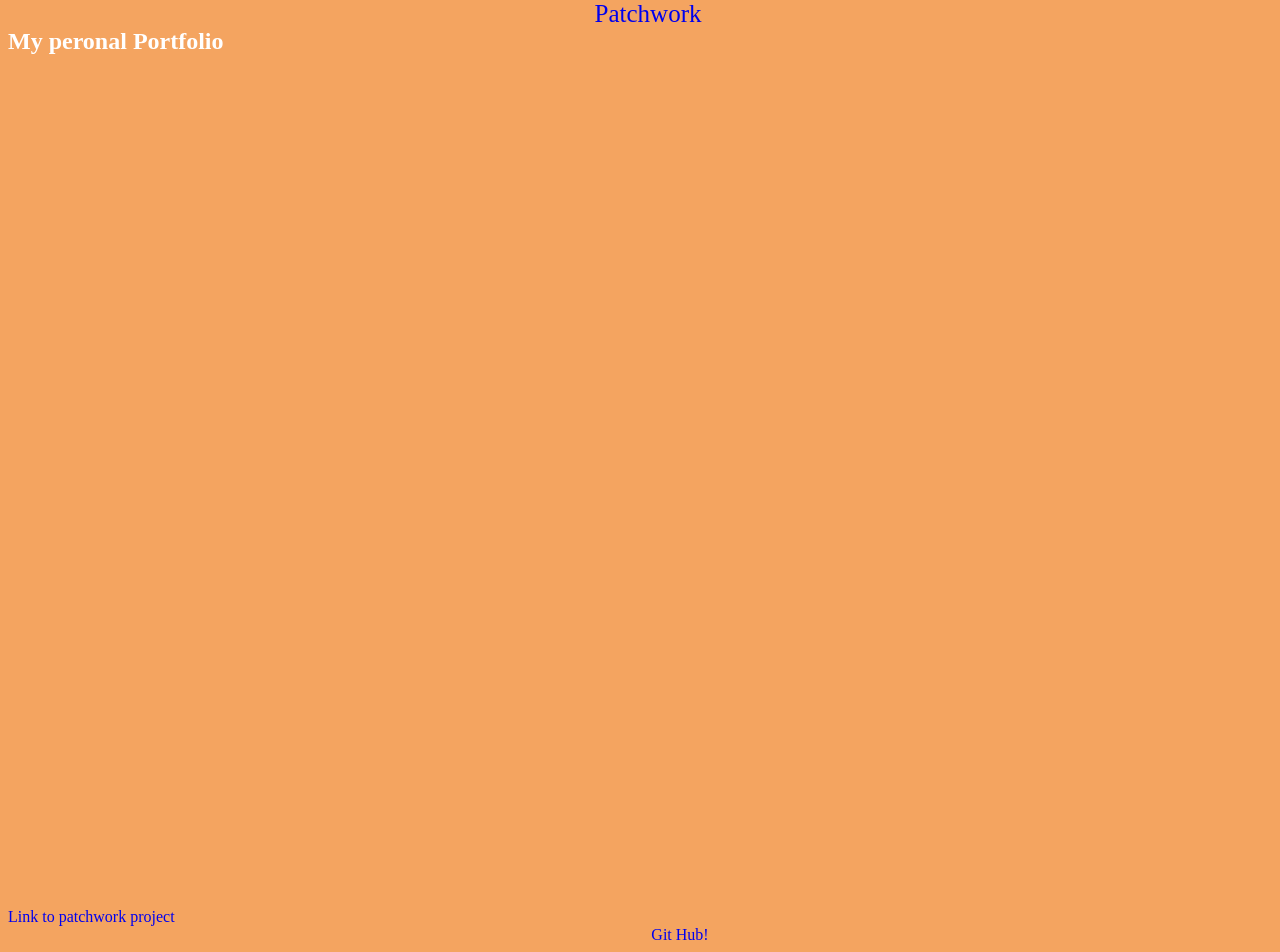
==== index.html @ 28c530e8 "decoration" ====
<!DOCTYPE html>
<html lang="en">
<head>
    <meta charset="UTF-8">
    <meta name="viewport" content="width=device-width, initial-scale=1.0">
    <Link rel="stylesheet" href="styles/style.css">
    <title>Personal Portfolio</title>

    <nav id="navbar">
    <a href="#projects" style="text-decoration: none;">Patchwork</a>
    </nav>

</head>
<body>
<section id="welcome-section">
    <h1>My peronal Portfolio</h1>
</section>

<section id="projects">
    <div class="project-tile">
        <a href="https://github.com/koolkatjonesman123/patchwork" style="text-decoration: none;">Link to patchwork project</a>
    </div>

</section>
<div id="profile-link">
<a target="_blank" href="https://github.com/koolkatjonesman123" style="text-decoration: none;">Git Hub!</a>
</div>

</body>

<script src="https://cdn.freecodecamp.org/testable-projects-fcc/v1/bundle.js"></script>

</html>
---- styles/style.css ----
#welcome-section {
    height: 100vh;
    overflow: auto;
}



@media screen {
    body {
      width: 75%;
    }
  }
  
  @media print {
    body {
      width: 100%;
    }
  }





body {
    background-color: sandybrown;
}
body h1 {
    color: white;
}
body p {
    color: white;
}
body h2 {
    color: white;
}


#navbar {
    position: fixed;
    top: 0px;
    width: 100%;
    display: flex;
    justify-content: center;
    border-radius: 12px;
    font-size: 25px;
}​
.project-tile {
    position: fixed;
    top: 0px;
    width: 100%;
    display: flex;
    justify-content: center;
    font-size: 20px;
}

#profile-link {
    width: 140%;
    text-align: center;
}
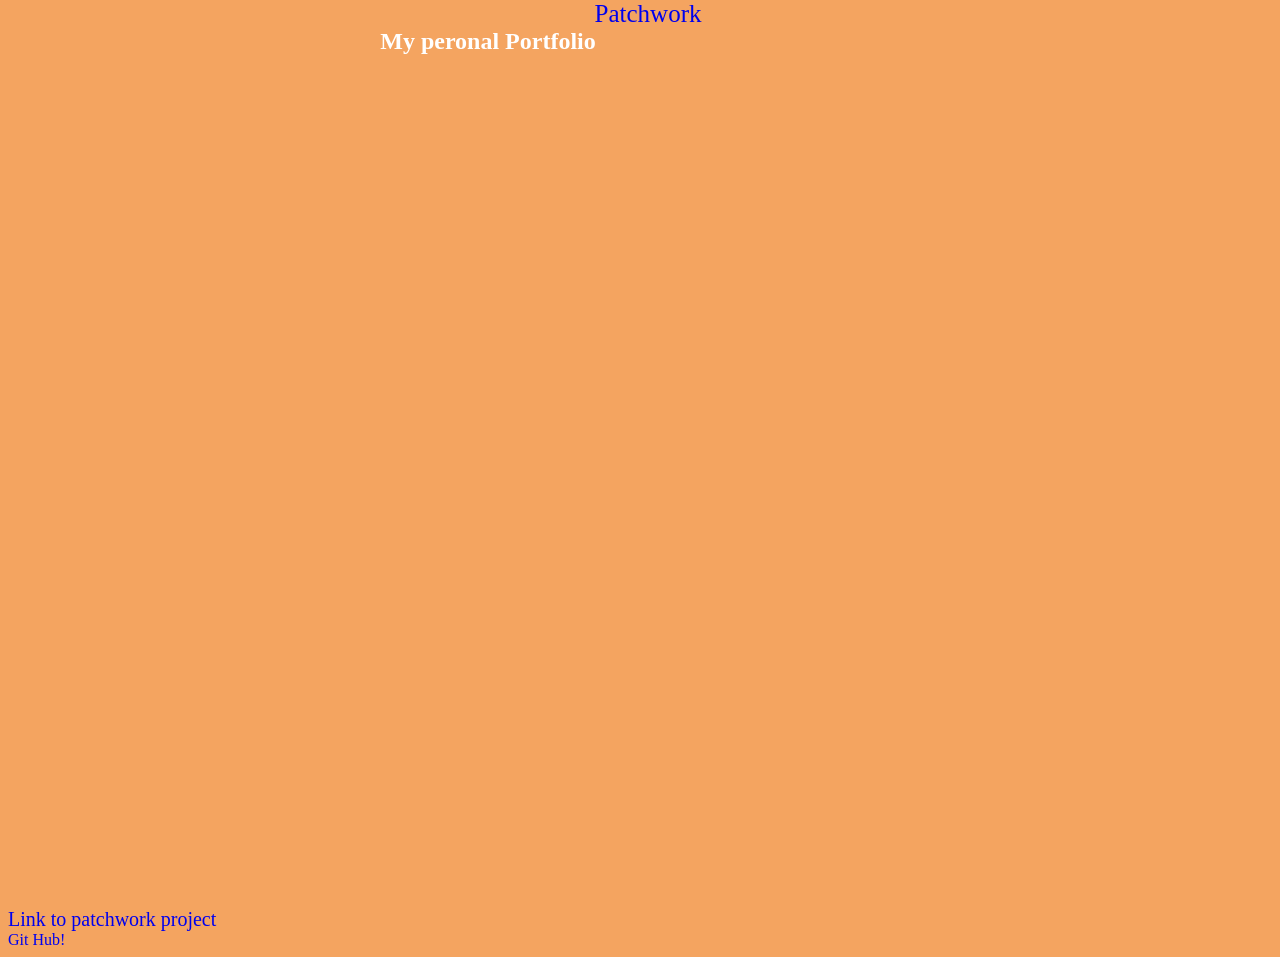
==== commit 6345eba8: "more edits" ====
--- a/index.html
+++ b/index.html
@@ -20,11 +20,12 @@
     <div class="project-tile">
         <a href="https://github.com/koolkatjonesman123/patchwork" style="text-decoration: none;">Link to patchwork project</a>
     </div>
+</section>
 
-</section>
-<div id="profile-link">
-<a target="_blank" href="https://github.com/koolkatjonesman123" style="text-decoration: none;">Git Hub!</a>
+<div id="github">
+<a id="profile-link" target="_blank" href="https://github.com/koolkatjonesman123" style="text-decoration: none;">Git Hub!</a>
 </div>
+
 
 </body>
 
--- a/styles/style.css
+++ b/styles/style.css
@@ -2,6 +2,9 @@
 #welcome-section {
     height: 100vh;
     overflow: auto;
+    display: flex;
+    flex-direction: row;
+    justify-content: center;
 }
 
 
@@ -21,19 +24,13 @@
 
 
 
-
 body {
     background-color: sandybrown;
 }
 body h1 {
     color: white;
 }
-body p {
-    color: white;
-}
-body h2 {
-    color: white;
-}
+
 
 
 #navbar {
@@ -42,19 +39,17 @@
     width: 100%;
     display: flex;
     justify-content: center;
-    border-radius: 12px;
     font-size: 25px;
 }​
-.project-tile {
+
+#projects {
+    display: flex;
+    flex-direction: row;
+    justify-content: center;
     position: fixed;
-    top: 0px;
+    top: 100px;
     width: 100%;
-    display: flex;
-    justify-content: center;
+}
+.project-tile a {
     font-size: 20px;
-}
-
-#profile-link {
-    width: 140%;
-    text-align: center;
 }
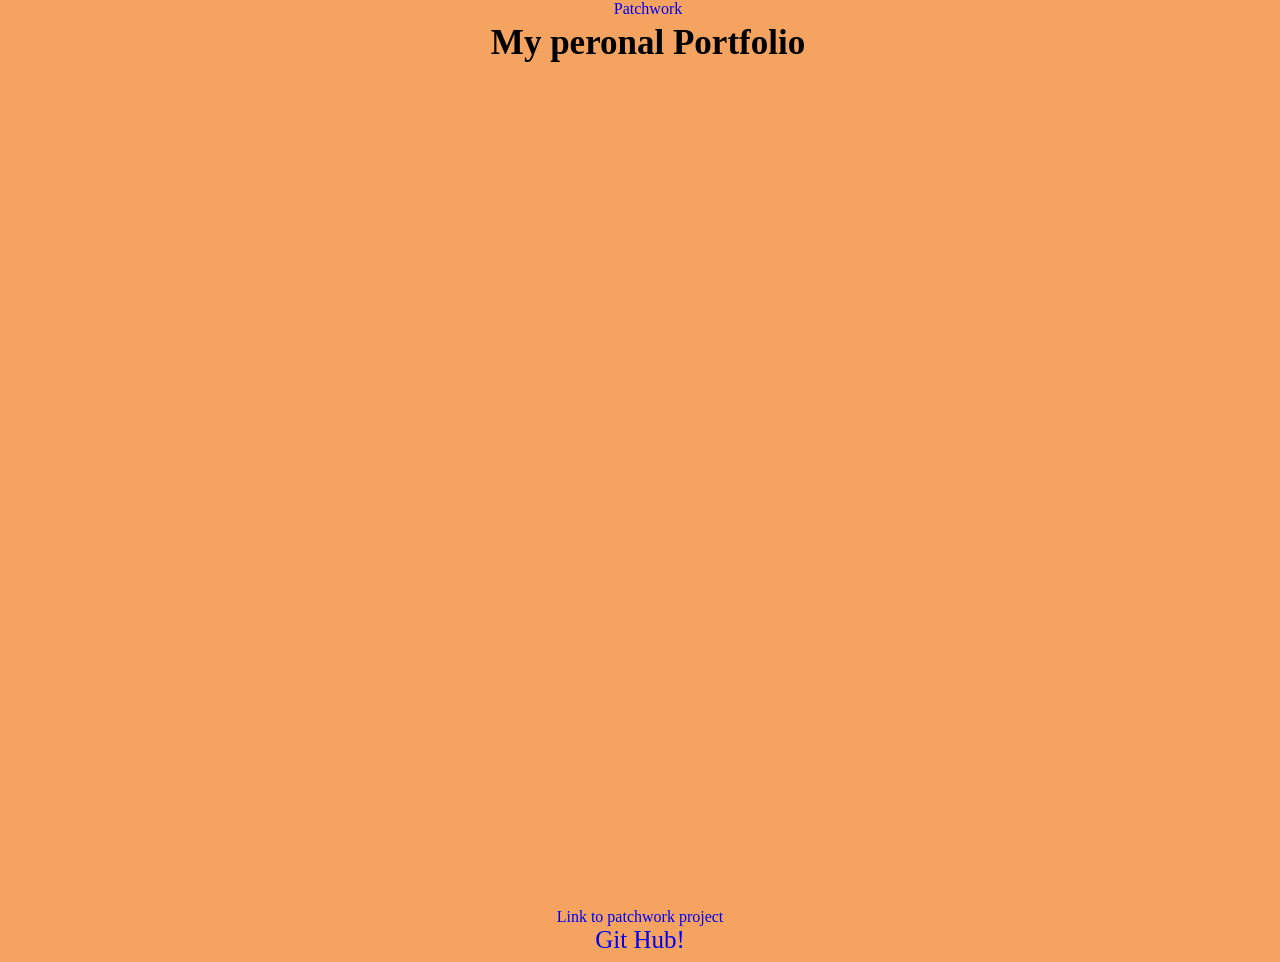
==== commit bf183234: "more styling edits" ====
--- a/index.html
+++ b/index.html
@@ -12,9 +12,9 @@
 
 </head>
 <body>
-<section id="welcome-section">
+<div id="welcome-section">
     <h1>My peronal Portfolio</h1>
-</section>
+</div>
 
 <section id="projects">
     <div class="project-tile">
--- a/styles/style.css
+++ b/styles/style.css
@@ -2,12 +2,24 @@
 #welcome-section {
     height: 100vh;
     overflow: auto;
-    display: flex;
-    flex-direction: row;
-    justify-content: center;
 }
 
+body h1 {
+    position: absolute;
+    top: 0px;
+    width: 100%;
+    display: flex;
+    justify-content: center;
+    font-size: 35px;
+}
 
+#navbar {
+    position: fixed;
+    top: 0px;
+    width: 100%;
+    display: flex;
+    justify-content: center;
+}​
 
 @media screen {
     body {
@@ -27,29 +39,25 @@
 body {
     background-color: sandybrown;
 }
-body h1 {
-    color: white;
+
+#projects {
+    text-align: center;
+    right: 200px;
+}
+
+#project-tile {
+    display: inline;
+    
+}
+
+#github {
+    top: 0px;
+    width: 100%;
+    display: flex;
+    justify-content: center;
+    font-size: 25px
+    
 }
 
 
 
-#navbar {
-    position: fixed;
-    top: 0px;
-    width: 100%;
-    display: flex;
-    justify-content: center;
-    font-size: 25px;
-}​
-
-#projects {
-    display: flex;
-    flex-direction: row;
-    justify-content: center;
-    position: fixed;
-    top: 100px;
-    width: 100%;
-}
-.project-tile a {
-    font-size: 20px;
-}
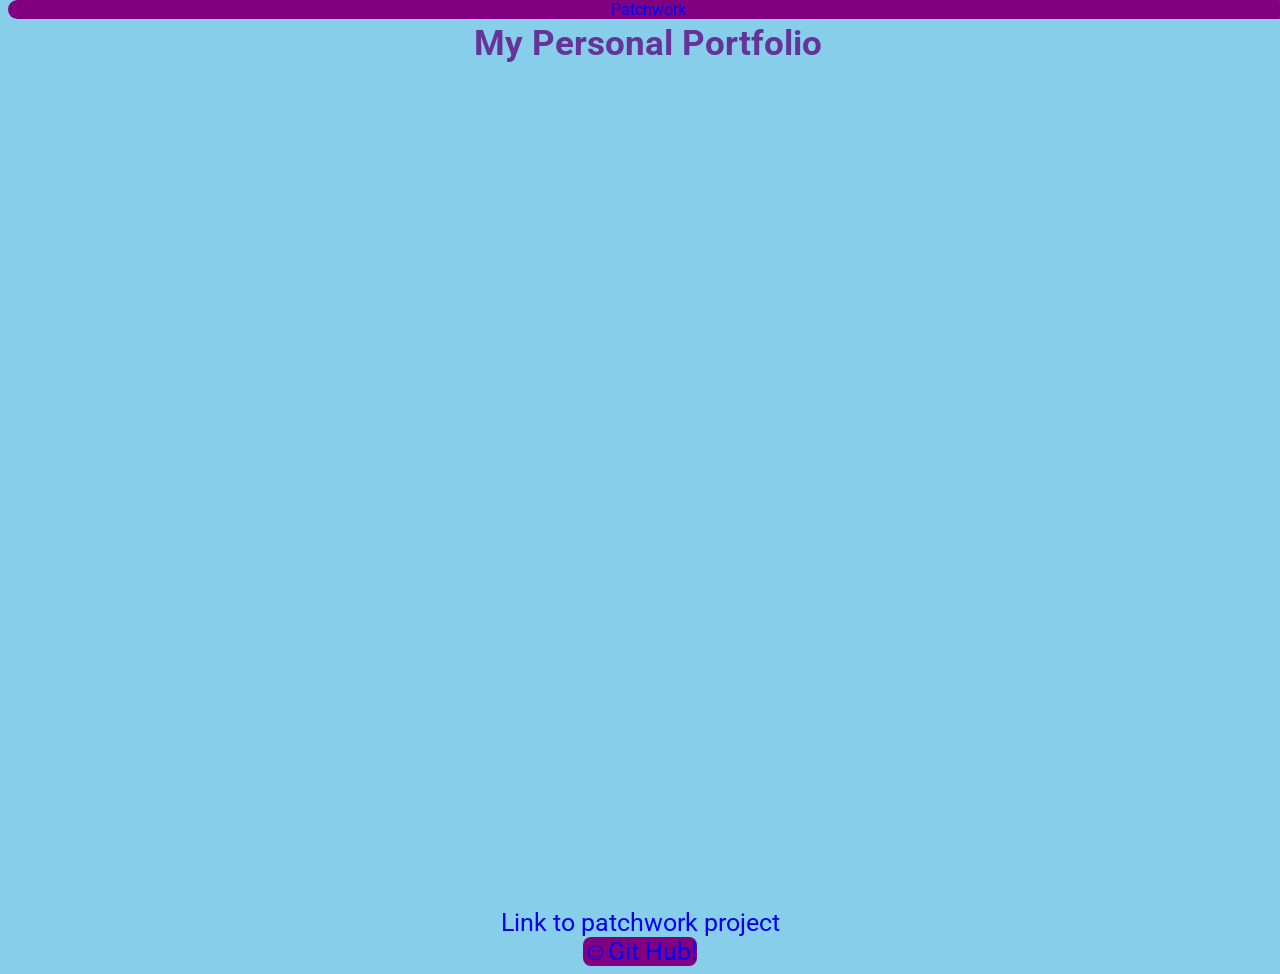
==== commit 9e99ef00: "styling edits" ====
--- a/index.html
+++ b/index.html
@@ -3,8 +3,13 @@
 <head>
     <meta charset="UTF-8">
     <meta name="viewport" content="width=device-width, initial-scale=1.0">
+    <link href="https://fonts.googleapis.com/css2?family=Roboto:ital,wght@0,100;0,400;1,500&display=swap" rel="stylesheet">
     <Link rel="stylesheet" href="styles/style.css">
     <title>Personal Portfolio</title>
+
+<style>
+    a:visited {color:white;}
+</style>
 
     <nav id="navbar">
     <a href="#projects" style="text-decoration: none;">Patchwork</a>
@@ -13,7 +18,7 @@
 </head>
 <body>
 <div id="welcome-section">
-    <h1>My peronal Portfolio</h1>
+    <h1>My Personal Portfolio</h1>
 </div>
 
 <section id="projects">
@@ -23,7 +28,7 @@
 </section>
 
 <div id="github">
-<a id="profile-link" target="_blank" href="https://github.com/koolkatjonesman123" style="text-decoration: none;">Git Hub!</a>
+<a id="profile-link" target="_blank" href="https://github.com/koolkatjonesman123" style="text-decoration: none;">&#x263AGit Hub!</a>
 </div>
 
 
--- a/styles/style.css
+++ b/styles/style.css
@@ -1,3 +1,4 @@
+
 
 #welcome-section {
     height: 100vh;
@@ -11,6 +12,8 @@
     display: flex;
     justify-content: center;
     font-size: 35px;
+    font-family: 'Roboto', sans-serif;
+    color: rebeccapurple;
 }
 
 #navbar {
@@ -19,6 +22,10 @@
     width: 100%;
     display: flex;
     justify-content: center;
+    font-family: 'Roboto', sans-serif;
+    background-color: purple;
+    border-radius: 20px;
+    
 }​
 
 @media screen {
@@ -37,7 +44,7 @@
 
 
 body {
-    background-color: sandybrown;
+    background-color: skyblue;
 }
 
 #projects {
@@ -45,8 +52,10 @@
     right: 200px;
 }
 
-#project-tile {
+.project-tile {
     display: inline;
+    font-size: 25px;
+    font-family: 'Roboto', sans-serif;
     
 }
 
@@ -56,8 +65,13 @@
     display: flex;
     justify-content: center;
     font-size: 25px
+
     
+}
+#profile-link {
+    font-family: 'Roboto', sans-serif;
+    background-color: purple;
+    border-radius: 8px;
 }
 
 
-
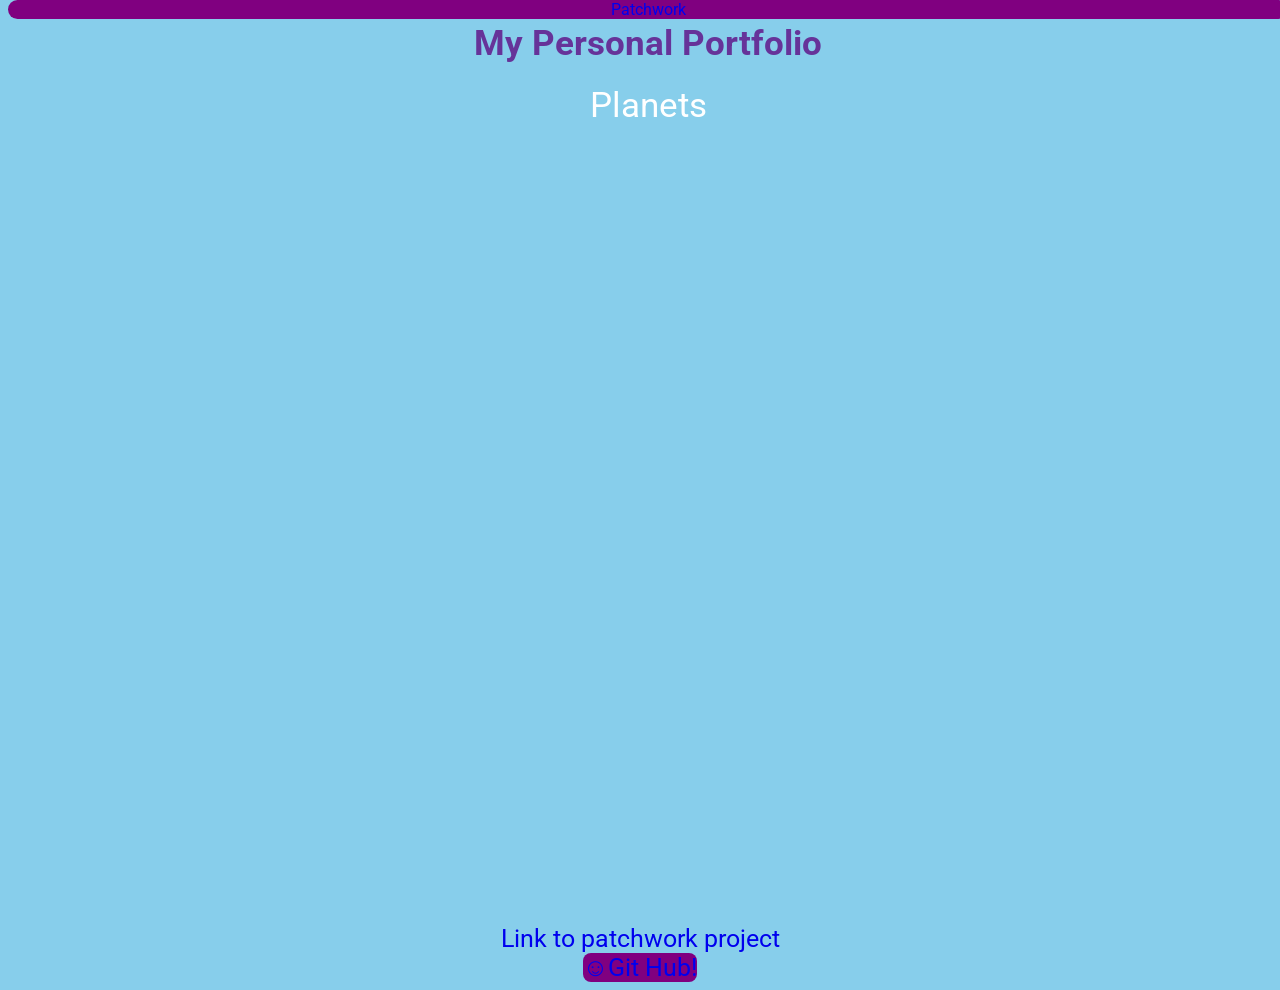
==== commit af761d76: "javascript" ====
--- a/index.html
+++ b/index.html
@@ -21,6 +21,13 @@
     <h1>My Personal Portfolio</h1>
 </div>
 
+<div id="planettitles">
+    <p>Planets</p>
+</div>
+
+<ul id="planets"></ul>
+
+
 <section id="projects">
     <div class="project-tile">
         <a href="https://github.com/koolkatjonesman123/patchwork" style="text-decoration: none;">Link to patchwork project</a>
@@ -31,9 +38,7 @@
 <a id="profile-link" target="_blank" href="https://github.com/koolkatjonesman123" style="text-decoration: none;">&#x263AGit Hub!</a>
 </div>
 
-
+<script type="module" src="planets (2).js"></script>
+<script type="module" src="main.js"></script>
 </body>
-
-<script src="https://cdn.freecodecamp.org/testable-projects-fcc/v1/bundle.js"></script>
-
 </html>
--- a/styles/style.css
+++ b/styles/style.css
@@ -1,4 +1,7 @@
 
+body {
+    background-color: skyblue;
+}
 
 #welcome-section {
     height: 100vh;
@@ -28,23 +31,21 @@
     
 }​
 
-@media screen {
-    body {
-      width: 75%;
-    }
-  }
-  
-  @media print {
-    body {
-      width: 100%;
-    }
-  }
-
-
 
 
 body {
     background-color: skyblue;
+}
+
+#planettitles {
+    position: absolute;
+    top: 50px;
+    width: 100%;
+    display: flex;
+    justify-content: center;
+    font-size: 35px;
+    font-family: 'Roboto', sans-serif;
+    color: white;
 }
 
 #projects {
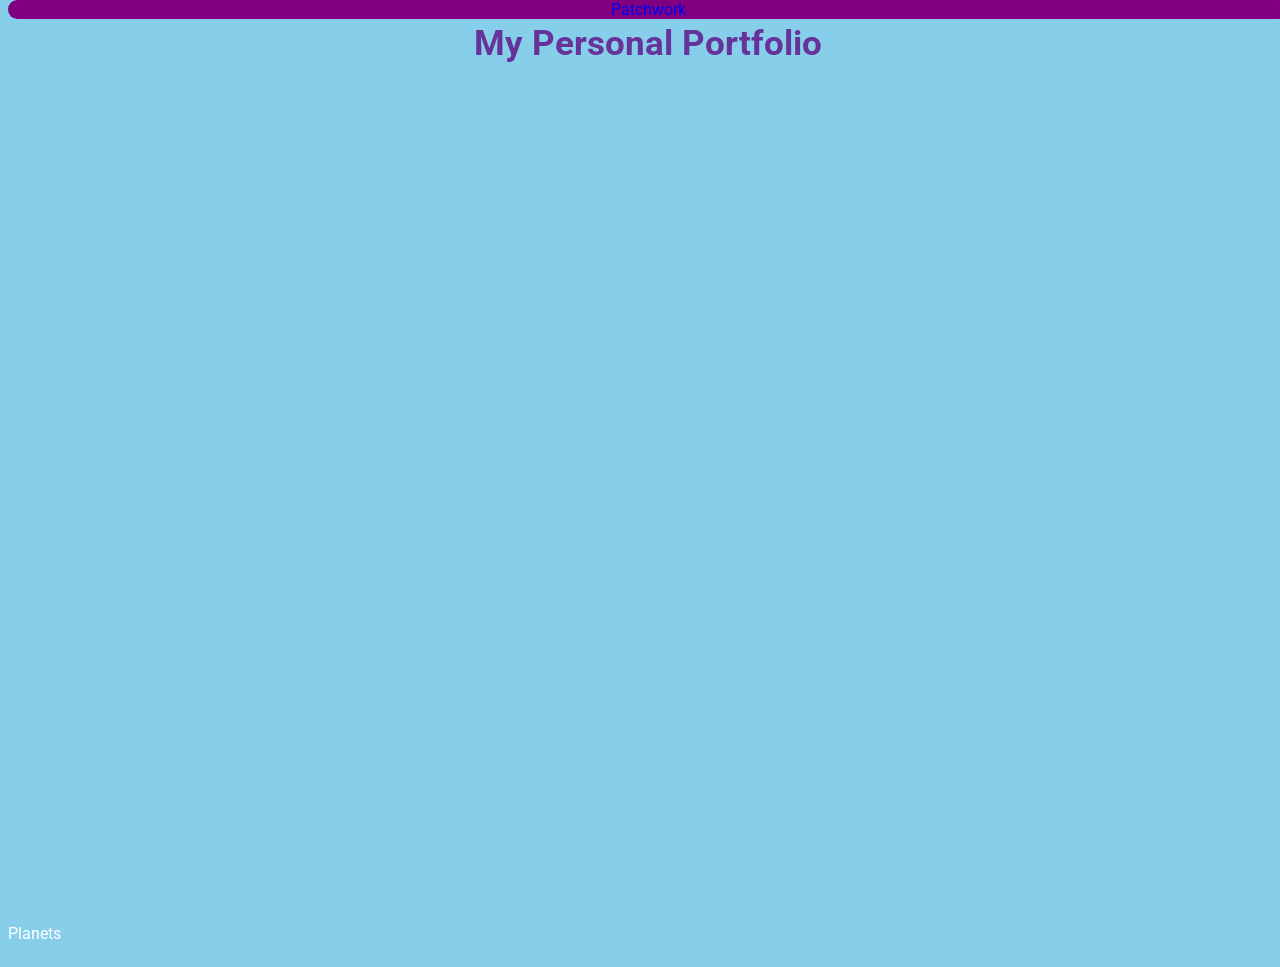
==== commit ebed3a0b: "generated card from api" ====
--- a/index.html
+++ b/index.html
@@ -25,20 +25,194 @@
     <p>Planets</p>
 </div>
 
+<div id="idCards">
+
+
+</div>
+
+<!--
 <ul id="planets"></ul>
 
 
-<section id="projects">
-    <div class="project-tile">
-        <a href="https://github.com/koolkatjonesman123/patchwork" style="text-decoration: none;">Link to patchwork project</a>
-    </div>
-</section>
-
-<div id="github">
-<a id="profile-link" target="_blank" href="https://github.com/koolkatjonesman123" style="text-decoration: none;">&#x263AGit Hub!</a>
-</div>
-
-<script type="module" src="planets (2).js"></script>
+<div class="pp">
+    <div class="card">
+      <div class="card__face card__face--front"><img src="felucia.png" alt="felucia"></div>
+      <div class="card__face card__face--back"><div><p>Felucia</p></div></div>
+    </div>
+</div>
+
+<div class="pp">
+    <div class="card">
+      <div class="card__face card__face--front"><img src="Alderaan.jpeg" alt="alderaan"></div>
+      <div class="card__face card__face--back"><div><p>Alderaan</p></div></div>
+    </div>
+</div>
+
+<div class="pp">
+    <div class="card">
+      <div class="card__face card__face--front"><img src="Yavin4.png" alt="Yavin4"></div>
+      <div class="card__face card__face--back"><div><p>Yavin4</p></div></div>
+    </div>
+</div>
+
+<div class="pp">
+    <div class="card">
+      <div class="card__face card__face--front"><img src="Hoth.png" alt="Hoth"></div>
+      <div class="card__face card__face--back"><div><p>Hoth</p></div></div>
+    </div>
+</div>
+
+<div class="pp">
+    <div class="card">
+      <div class="card__face card__face--front"><img src="Dagobah.jpeg" alt="alderaan"></div>
+      <div class="card__face card__face--back"><div><p>Alderaan</p></div></div>
+    </div>
+</div>
+
+<div class="pp">
+    <div class="card">
+      <div class="card__face card__face--front"><img src="Bespin.png" alt="alderaan"></div>
+      <div class="card__face card__face--back"><div><p>Alderaan</p></div></div>
+    </div>
+</div>
+
+<div class="pp">
+    <div class="card">
+      <div class="card__face card__face--front"><img src="Endor.png" alt="alderaan"></div>
+      <div class="card__face card__face--back"><div><p>Alderaan</p></div></div>
+    </div>
+</div>
+
+<div class="pp">
+    <div class="card">
+      <div class="card__face card__face--front"><img src="Naboo.png" alt="alderaan"></div>
+      <div class="card__face card__face--back"><div><p>Alderaan</p></div></div>
+    </div>
+</div>
+
+<div class="pp">
+    <div class="card">
+      <div class="card__face card__face--front"><img src="Coruscant.jpeg" alt="alderaan"></div>
+      <div class="card__face card__face--back"><div><p>Alderaan</p></div></div>
+    </div>
+</div>
+
+<div class="pp">
+    <div class="card">
+      <div class="card__face card__face--front"><img src="Kamino.png" alt="alderaan"></div>
+      <div class="card__face card__face--back"><div><p>Alderaan</p></div></div>
+    </div>
+</div>
+
+<div class="pp">
+    <div class="card">
+      <div class="card__face card__face--front"><img src="Geonosis.png" alt="alderaan"></div>
+      <div class="card__face card__face--back"><div><p>Alderaan</p></div></div>
+    </div>
+</div>
+
+<div class="pp">
+    <div class="card">
+      <div class="card__face card__face--front"><img src="Utapau.png" alt="alderaan"></div>
+      <div class="card__face card__face--back"><div><p>Alderaan</p></div></div>
+    </div>
+</div>
+
+<div class="pp">
+    <div class="card">
+      <div class="card__face card__face--front"><img src="Mustafar.png" alt="alderaan"></div>
+      <div class="card__face card__face--back"><div><p>Alderaan</p></div></div>
+    </div>
+</div>
+
+<div class="pp">
+    <div class="card">
+      <div class="card__face card__face--front"><img src="Kashyyyk.png" alt="alderaan"></div>
+      <div class="card__face card__face--back"><div><p>Alderaan</p></div></div>
+    </div>
+</div>
+
+<div class="pp">
+    <div class="card">
+      <div class="card__face card__face--front"><img src="PolisMassa.jpeg" alt="alderaan"></div>
+      <div class="card__face card__face--back"><div><p>Alderaan</p></div></div>
+    </div>
+</div>
+
+<div class="pp">
+    <div class="card">
+      <div class="card__face card__face--front"><img src="Mygeeto.jpeg" alt="alderaan"></div>
+      <div class="card__face card__face--back"><div><p>Alderaan</p></div></div>
+    </div>
+</div>
+
+<div class="pp">
+    <div class="card">
+      <div class="card__face card__face--front"><img src="CatoNeimoidia.png" alt="alderaan"></div>
+      <div class="card__face card__face--back"><div><p>Alderaan</p></div></div>
+    </div>
+</div>
+
+<div class="pp">
+    <div class="card">
+      <div class="card__face card__face--front"><img src="Saleucami.png" alt="alderaan"></div>
+      <div class="card__face card__face--back"><div><p>Alderaan</p></div></div>
+    </div>
+</div>
+
+<div class="pp">
+    <div class="card">
+      <div class="card__face card__face--front"><img src="stewjon.jpeg" alt="alderaan"></div>
+      <div class="card__face card__face--back"><div><p>Alderaan</p></div></div>
+    </div>
+</div>
+
+<div class="pp">
+    <div class="card">
+      <div class="card__face card__face--front"><img src="Eriadu.jpeg" alt="alderaan"></div>
+      <div class="card__face card__face--back"><div><p>Alderaan</p></div></div>
+    </div>
+</div>
+
+<div class="pp">
+    <div class="card">
+      <div class="card__face card__face--front"><img src="Corellial.png" alt="alderaan"></div>
+      <div class="card__face card__face--back"><div><p>Alderaan</p></div></div>
+    </div>
+</div>
+
+<div class="pp">
+    <div class="card">
+      <div class="card__face card__face--front"><img src="Rodia.png" alt="alderaan"></div>
+      <div class="card__face card__face--back"><div><p>Alderaan</p></div></div>
+    </div>
+</div>
+
+<div class="pp">
+    <div class="card">
+      <div class="card__face card__face--front"><img src="Nalhutta.png" alt="alderaan"></div>
+      <div class="card__face card__face--back"><div><p>Alderaan</p></div></div>
+    </div>
+</div>
+
+<div class="pp">
+    <div class="card">
+      <div class="card__face card__face--front"><img src="Dantooine.jpeg" alt="alderaan"></div>
+      <div class="card__face card__face--back"><div><p>Alderaan</p></div></div>
+    </div>
+</div>
+
+<div class="pp">
+    <div class="card">
+      <div class="card__face card__face--front"><img src="Bestine.png" alt="alderaan"></div>
+      <div class="card__face card__face--back"><div><p>Alderaan</p></div></div>
+    </div>
+</div>-->
+
+
+
+
+<script type="module" src="planets2.js"></script>
 <script type="module" src="main.js"></script>
 </body>
 </html>
--- a/styles/style.css
+++ b/styles/style.css
@@ -38,41 +38,70 @@
 }
 
 #planettitles {
-    position: absolute;
+    /*position: relative;*/
     top: 50px;
     width: 100%;
     display: flex;
-    justify-content: center;
-    font-size: 35px;
+    flex-direction: row;
+   /* justify-content: center;
+    font-size: 35px;*/
     font-family: 'Roboto', sans-serif;
     color: white;
 }
-
-#projects {
-    text-align: center;
-    right: 200px;
+#idCards {
+  top: 50px;
+  width: 100%;
+  display: flex;
+  flex-direction: row;
+  flex-wrap: wrap;
+ /* justify-content: center;
+  font-size: 35px;*/
+  font-family: 'Roboto', sans-serif;
+  color: white;
 }
 
-.project-tile {
-    display: inline;
-    font-size: 25px;
-    font-family: 'Roboto', sans-serif;
-    
+body { font-family: sans-serif; }
+
+.pp {
+    width: 200px;
+    height: 200px;
+    border: 1px solid #CCC;
+    margin: 0px 0;
+    perspective: 600px;
+}
+.pp img {
+      max-width: 200px;
+      max-height: 150px;
+    }
+
+.card {
+  width: 100%;
+  height: 100%;
+  transition: transform 1s;
+  transform-style: preserve-3d;
+  cursor: pointer;
+  position: relative;
+
 }
 
-#github {
-    top: 0px;
-    width: 100%;
-    display: flex;
-    justify-content: center;
-    font-size: 25px
-
-    
-}
-#profile-link {
-    font-family: 'Roboto', sans-serif;
-    background-color: purple;
-    border-radius: 8px;
+.card.is-flipped {
+  transform: rotateY(180deg);
 }
 
+.card__face {
+  position: absolute;
+  width: 100%;
+  height: 100%;
+  color: white;
+  text-align: center;
+  font-weight: bold;
+  font-size: 40px;
+  backface-visibility: hidden;
+  background-color: red;
+  
+}
 
+.card__face--back {
+  background: grey;
+  transform: rotateY(180deg);
+}
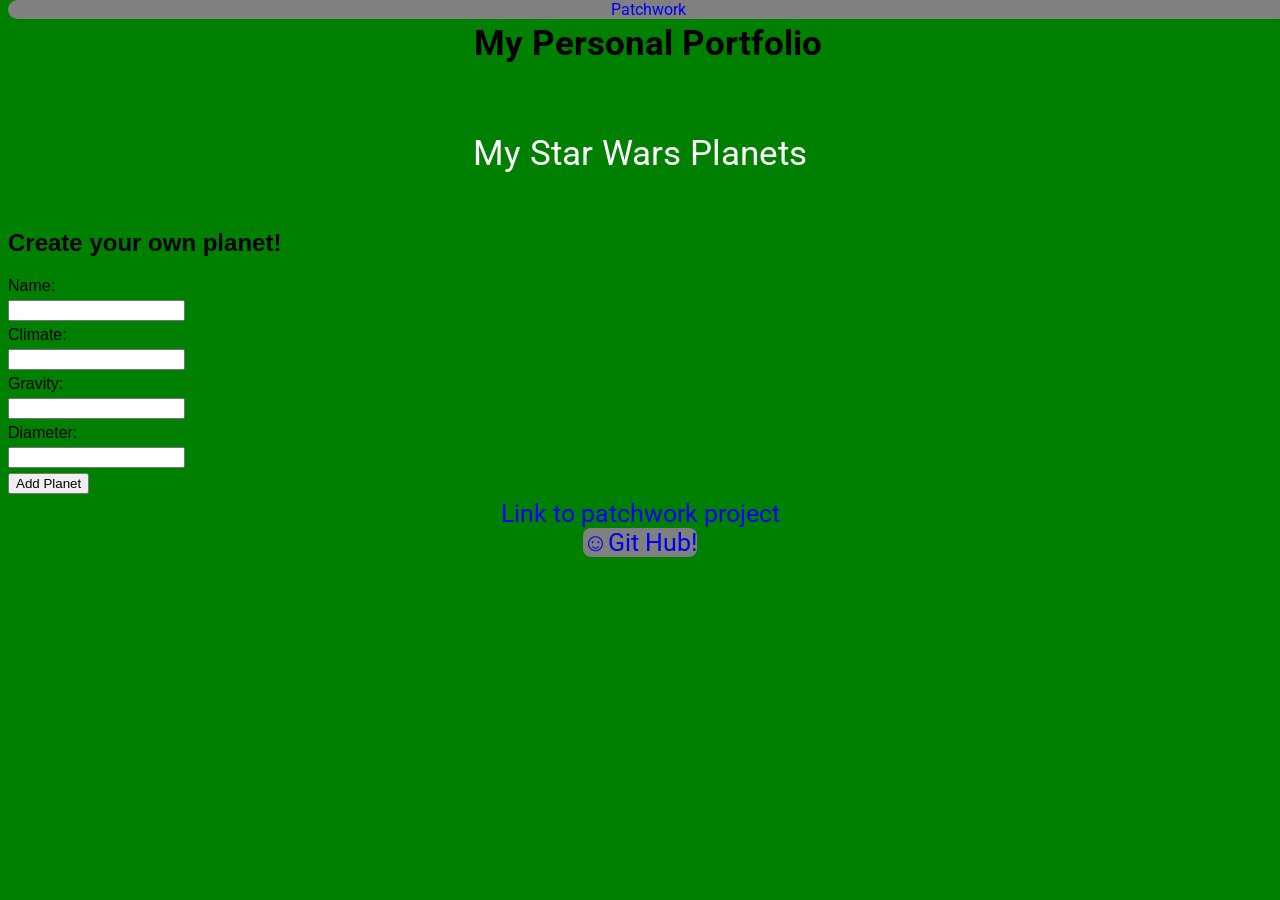
==== commit 97f6f98a: "added card generation, and form submision" ====
--- a/index.html
+++ b/index.html
@@ -22,8 +22,33 @@
 </div>
 
 <div id="planettitles">
-    <p>Planets</p>
-</div>
+    <p>My Star Wars Planets</p>
+</div>
+
+<form id="planetForm" class="form-example "method="post" class="form-example">
+  <div>
+  <h2>Create your own planet!</h2>
+</div>
+  <div class="form-example">
+    <div class="form-example">Name: </div>
+    <input type="text" name="name" required>
+  </div>
+  <div class="form-example">
+    <div class="form-example">Climate: </div>
+    <input type="text" name="climate" required>
+  </div>
+  <div class="form-example">
+    <div class="form-example">Gravity: </div>
+    <input type="text" name="gravity" required>
+  </div>
+  <div class="form-example">
+    <div class="form-example">Diameter: </div>
+    <input type="text" name="diameter" required>
+  </div>
+  <div>
+    <input type="submit" value="Add Planet">
+  </div>
+</form>
 
 <div id="idCards">
 
@@ -209,6 +234,15 @@
     </div>
 </div>-->
 
+<section id="projects">
+    <div class="project-tile">
+        <a href="https://github.com/koolkatjonesman123/patchwork" style="text-decoration: none;">Link to patchwork project</a>
+    </div>
+</section>
+
+<div id="github">
+<a id="profile-link" target="_blank" href="https://github.com/koolkatjonesman123" style="text-decoration: none;">&#x263AGit Hub!</a>
+</div>
 
 
 
--- a/styles/style.css
+++ b/styles/style.css
@@ -1,11 +1,10 @@
+#welcome-section {
+    height: 10vh;
+    overflow: auto;
+}
 
 body {
-    background-color: skyblue;
-}
-
-#welcome-section {
-    height: 100vh;
-    overflow: auto;
+  background-color: green;
 }
 
 body h1 {
@@ -16,7 +15,7 @@
     justify-content: center;
     font-size: 35px;
     font-family: 'Roboto', sans-serif;
-    color: rebeccapurple;
+    color: black;
 }
 
 #navbar {
@@ -26,7 +25,7 @@
     display: flex;
     justify-content: center;
     font-family: 'Roboto', sans-serif;
-    background-color: purple;
+    background-color: grey;
     border-radius: 20px;
     
 }​
@@ -34,7 +33,7 @@
 
 
 body {
-    background-color: skyblue;
+    background-color: green;
 }
 
 #planettitles {
@@ -43,36 +42,56 @@
     width: 100%;
     display: flex;
     flex-direction: row;
-   /* justify-content: center;
-    font-size: 35px;*/
+    justify-content: center;
+    font-size: 35px;
     font-family: 'Roboto', sans-serif;
     color: white;
 }
-#idCards {
-  top: 50px;
-  width: 100%;
+.planetform {
   display: flex;
   flex-direction: row;
-  flex-wrap: wrap;
- /* justify-content: center;
-  font-size: 35px;*/
-  font-family: 'Roboto', sans-serif;
-  color: white;
+} 
+
+body h2 {
+  position: relative;
+}
+
+.form-example {
+  margin-top: 5px;
+  margin-bottom: 5px;
+  
+}
+
+#idCards {
+   top: 50px;
+    width: 100%;
+    display: flex;
+    flex-direction: row;
+    flex-wrap: wrap;
+    justify-content: center;
+    font-size: 35px;
+    font-family: 'Roboto', sans-serif;
+    color: white;
 }
 
 body { font-family: sans-serif; }
 
 .pp {
-    width: 200px;
+    border-radius: 10%; 
     height: 200px;
+    margin:5px;
+    flex: 1 0 17%;
     border: 1px solid #CCC;
-    margin: 0px 0;
     perspective: 600px;
+    margin-left: 10px;
+    display: flex;
+    max-width: 17%;
 }
+
 .pp img {
-      max-width: 200px;
-      max-height: 150px;
-    }
+      max-width: 53px;
+      max-height: 200px;
+}
 
 .card {
   width: 100%;
@@ -81,7 +100,8 @@
   transform-style: preserve-3d;
   cursor: pointer;
   position: relative;
-
+  
+  
 }
 
 .card.is-flipped {
@@ -92,16 +112,46 @@
   position: absolute;
   width: 100%;
   height: 100%;
+  border-radius: 10%;
   color: white;
   text-align: center;
   font-weight: bold;
-  font-size: 40px;
+  font-size: 10px;
   backface-visibility: hidden;
-  background-color: red;
+  background-size: auto;
+  background-color: grey;
+  background-size: auto;
+}
+
+.card__face--back {
+  border-radius: 10;
+  background: grey;
+  transform: rotateY(180deg);
+}
+
+#projects {
+  text-align: center;
+  right: 200px;
+}
+
+.project-tile {
+  display: inline;
+  font-size: 25px;
+  font-family: 'Roboto', sans-serif;
   
 }
 
-.card__face--back {
-  background: grey;
-  transform: rotateY(180deg);
+#github {
+  top: 0px;
+  width: 100%;
+  display: flex;
+  justify-content: center;
+  font-size: 25px
+
+  
 }
+#profile-link {
+  font-family: 'Roboto', sans-serif;
+  background-color: grey;
+  border-radius: 8px;
+}
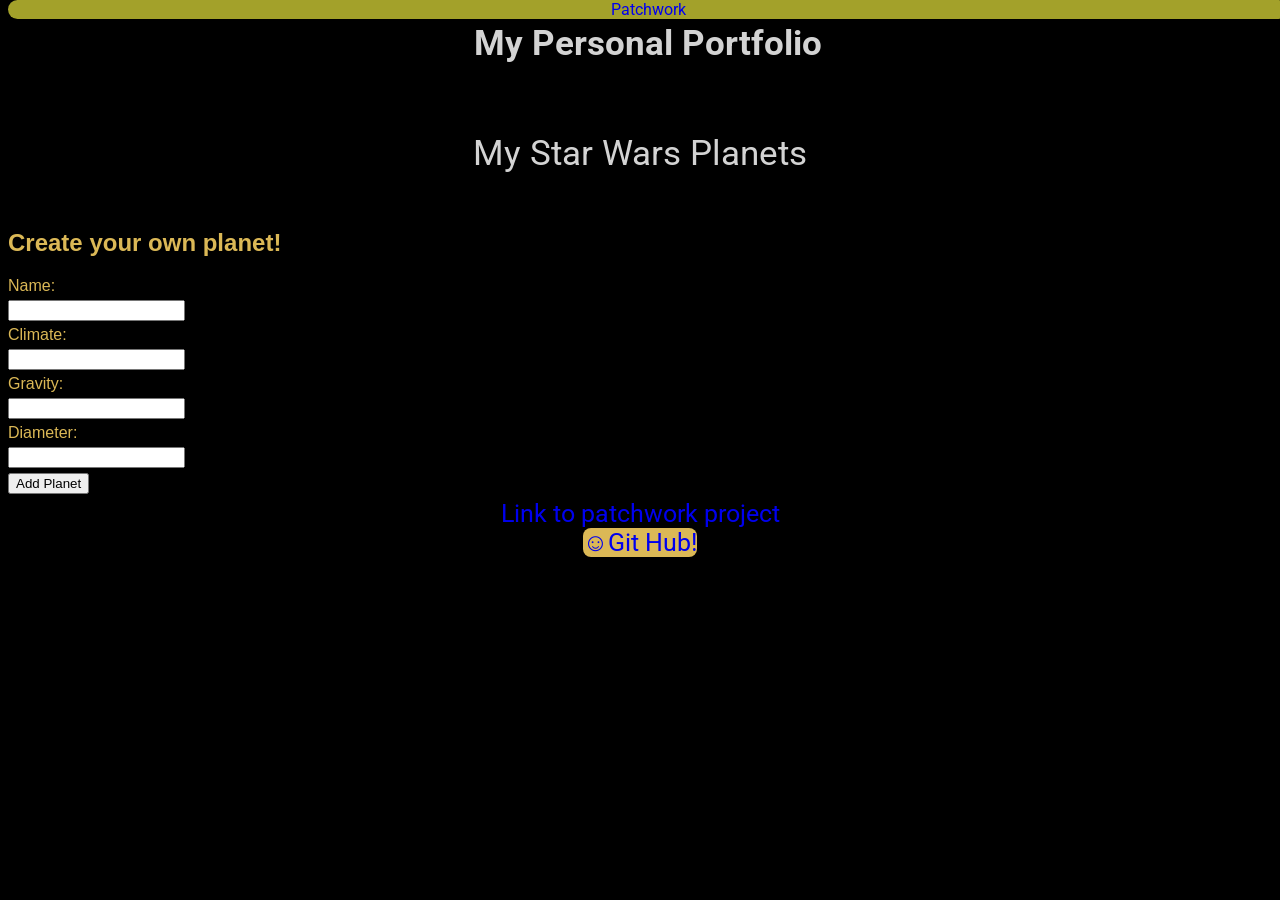
==== commit 2d013826: "last edit I can get done" ====
--- a/index.html
+++ b/index.html
@@ -19,10 +19,12 @@
 <body>
 <div id="welcome-section">
     <h1>My Personal Portfolio</h1>
+    <h2></h2>
 </div>
 
 <div id="planettitles">
     <p>My Star Wars Planets</p>
+    
 </div>
 
 <form id="planetForm" class="form-example "method="post" class="form-example">
@@ -233,6 +235,8 @@
       <div class="card__face card__face--back"><div><p>Alderaan</p></div></div>
     </div>
 </div>-->
+
+
 
 <section id="projects">
     <div class="project-tile">
--- a/styles/style.css
+++ b/styles/style.css
@@ -4,7 +4,7 @@
 }
 
 body {
-  background-color: green;
+  background-color: black;
 }
 
 body h1 {
@@ -15,7 +15,7 @@
     justify-content: center;
     font-size: 35px;
     font-family: 'Roboto', sans-serif;
-    color: black;
+    color: lightgray;
 }
 
 #navbar {
@@ -25,7 +25,7 @@
     display: flex;
     justify-content: center;
     font-family: 'Roboto', sans-serif;
-    background-color: grey;
+    background-color: #a3a12a;
     border-radius: 20px;
     
 }​
@@ -45,7 +45,7 @@
     justify-content: center;
     font-size: 35px;
     font-family: 'Roboto', sans-serif;
-    color: white;
+    color: lightgray;
 }
 .planetform {
   display: flex;
@@ -59,6 +59,7 @@
 .form-example {
   margin-top: 5px;
   margin-bottom: 5px;
+  color: rgb(219, 184, 86);
   
 }
 
@@ -78,6 +79,7 @@
 
 .pp {
     border-radius: 10%; 
+    border: 3px solid grey; 
     height: 200px;
     margin:5px;
     flex: 1 0 17%;
@@ -113,7 +115,7 @@
   width: 100%;
   height: 100%;
   border-radius: 10%;
-  color: white;
+  color: rgb(219, 184, 86);
   text-align: center;
   font-weight: bold;
   font-size: 10px;
@@ -125,7 +127,8 @@
 
 .card__face--back {
   border-radius: 10;
-  background: grey;
+  color: black;
+  background: rgb(159, 238, 234);
   transform: rotateY(180deg);
 }
 
@@ -152,6 +155,7 @@
 }
 #profile-link {
   font-family: 'Roboto', sans-serif;
-  background-color: grey;
+  background-color: rgb(219, 184, 86);
   border-radius: 8px;
-}+}
+
